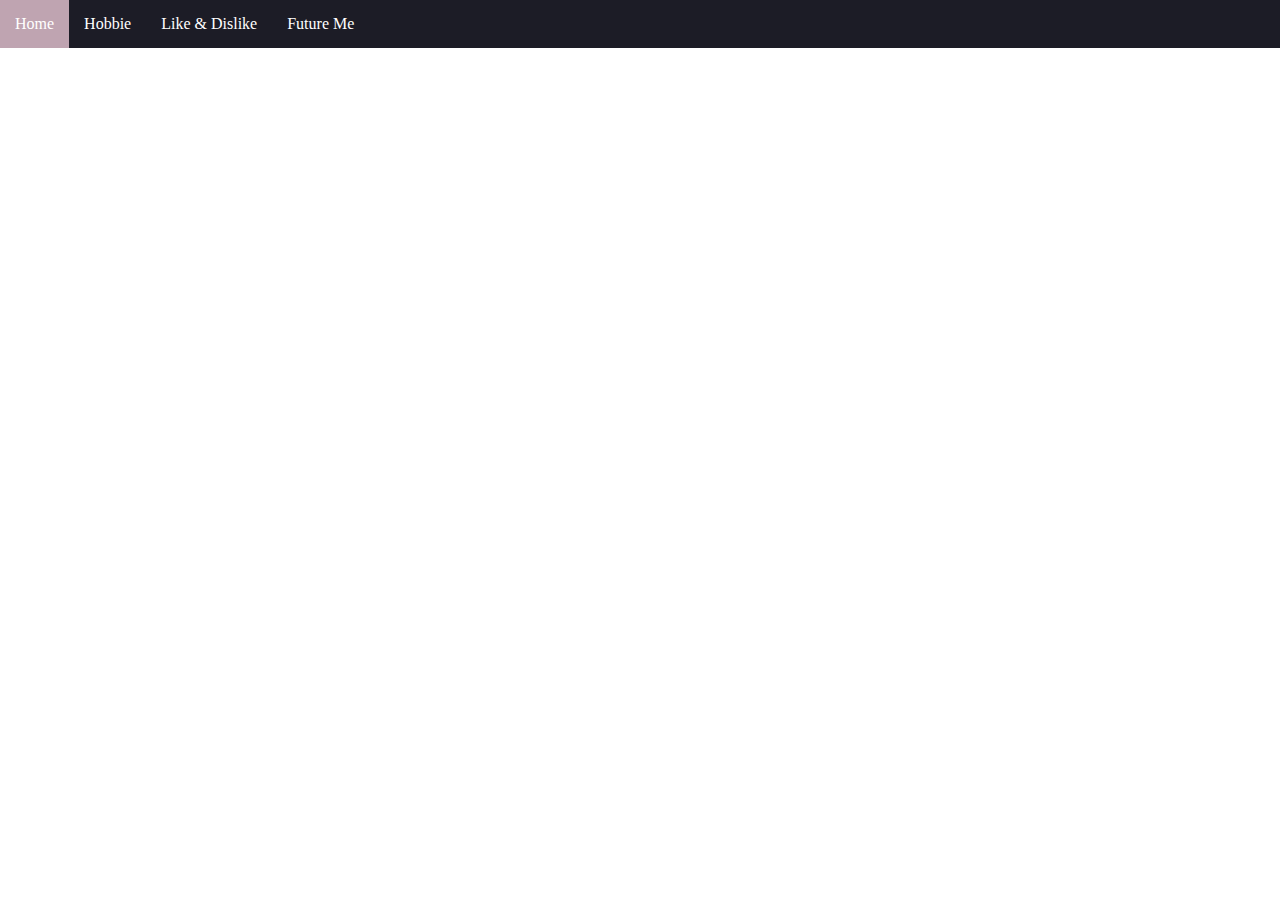
==== index.html @ 5d955048 "Add files via upload" ====
<!Doctype html> 
<head>
    <title>
        About me
    </title>
   
    <link rel="stylesheet" type="text/css" href="./file.css">
</head>

<body>
    <ul>
        <li><a class="active" href="#home">Home</a></li>
        <li><a href="#Hobbies">Hobbie</a></li>
        <li><a href="#like&dislike">Like & Dislike</a></li>
        <li><a href="Future-me">Future Me</a></li>
        <style>
                body {
                    margin:0;
                }
                ul {
                    list-style-type: none;
                    margin: 0;
                    padding: 0;
                    overflow: hidden;
                    background-color:#1C1C26;
                  }
                  
                  li {
                    float: left;
                  }
                  
                  li a {
                    display: block;
                    color: white;
                    text-align: center;
                    padding: 15px 15px;
                    text-decoration: none;
                  }
                  
                  li a:hover:not(.active) {
                    background-color: #1C1C26;
                  }
                  
                  .active {
                    background-color:#BFA4B1 ;
                  }
                </style>
                </sheet>    
</body>
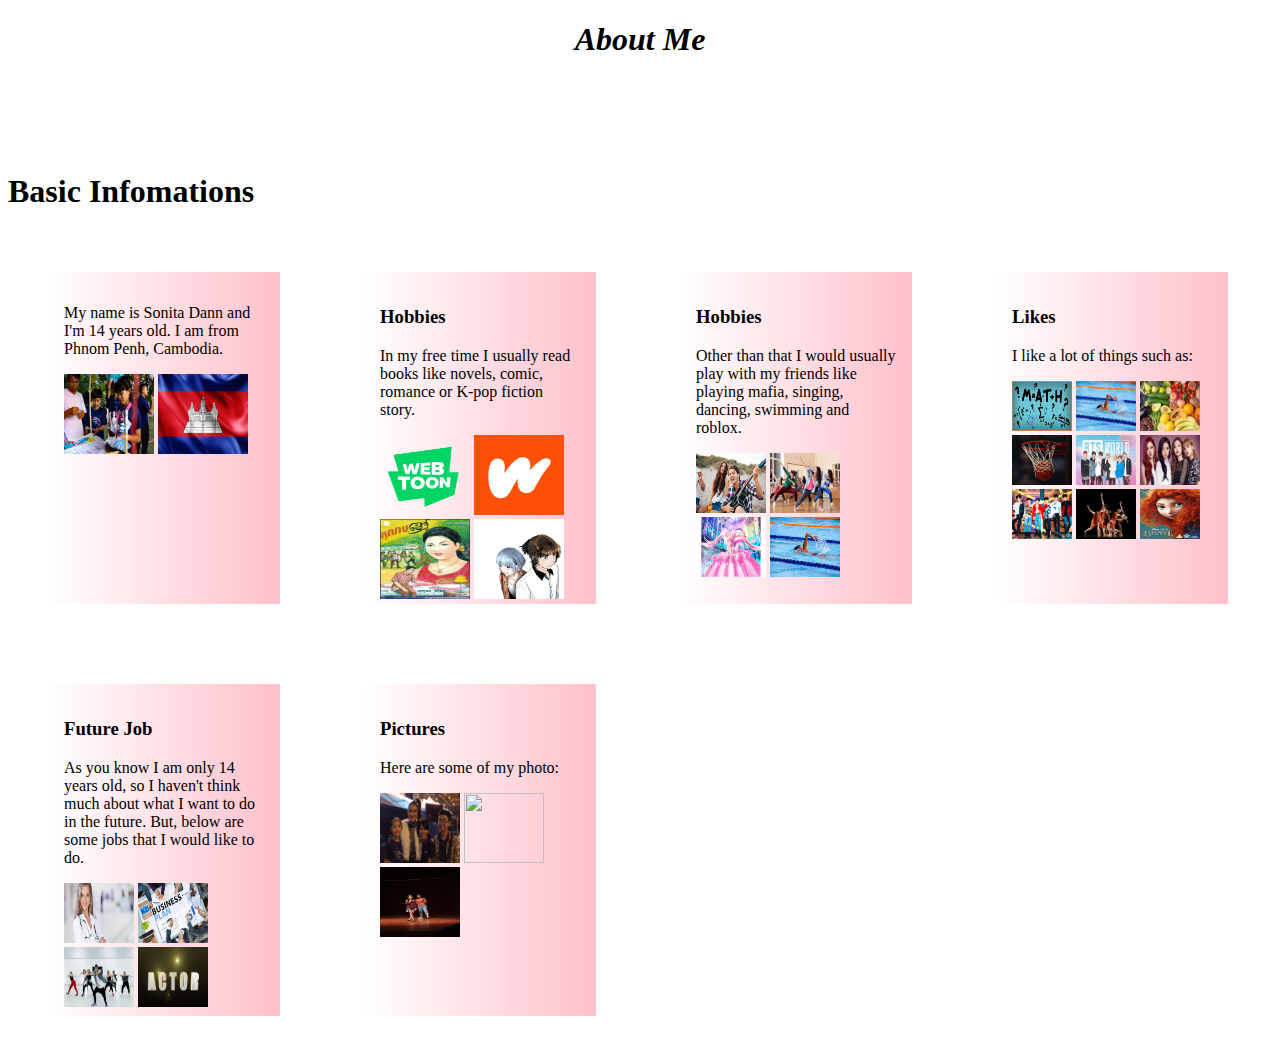
==== commit 2d3ba1f4: "Add files via upload" ====
--- a/index.html
+++ b/index.html
@@ -1,52 +1,66 @@
 <!Doctype html> 
 <head>
     <title>
-        About me
+        Hobbies
     </title>
    
-    <link rel="stylesheet" type="text/css" href="./file.css">
+    <link rel="stylesheet" type="text/css" href="./H.css">
 </head>
 
 <body>
-    <ul>
-        <li><a class="active" href="#home">Home</a></li>
-        <li><a href="#Hobbies">Hobbie</a></li>
-        <li><a href="#like&dislike">Like & Dislike</a></li>
-        <li><a href="Future-me">Future Me</a></li>
-        <style>
-                body {
-                    margin:0;
-                }
-                ul {
-                    list-style-type: none;
-                    margin: 0;
-                    padding: 0;
-                    overflow: hidden;
-                    background-color:#1C1C26;
-                  }
-                  
-                  li {
-                    float: left;
-                  }
-                  
-                  li a {
-                    display: block;
-                    color: white;
-                    text-align: center;
-                    padding: 15px 15px;
-                    text-decoration: none;
-                  }
-                  
-                  li a:hover:not(.active) {
-                    background-color: #1C1C26;
-                  }
-                  
-                  .active {
-                    background-color:#BFA4B1 ;
-                  }
-                </style>
-                </sheet>    
-</body> 
-
-
- 
+    <h1 class="name"><b><i>About Me</i></b></h1>
+    <br>
+    <br>
+    <br>
+    <br>
+    <h1><b>Basic Infomations</b></h1>
+    <div class="container">
+        <p>My name is Sonita Dann and I'm 14 years old. I am from Phnom Penh, Cambodia.</p>
+        <img src="/Images/Sharation.jpg" height="80" width="90">
+        <img src="/Images/cambodia.jpg" height="80" width="90">
+    </div>
+    <div class="container" > 
+        <h3><b>Hobbies</b></h3>
+        <p>In my free time I usually read books like novels, comic, romance or K-pop fiction story.</p>
+        <img src="/Images/Webtoon.png" height="80" width="90">
+        <img src="/Images/Wattpad.jpg" height="80" width="90">
+        <img src="/Images/Novel.Png" height="80" width="90">
+        <img src="/Images/tower.jpg" height="80" width="90">
+    </div>
+    <div class="container">
+        <h3><b>Hobbies</b></h3>
+        <p>Other than that I would usually play with my friends like playing mafia, singing, dancing, swimming and roblox.</p>
+        <img src="/Images/Singing.jpg" height="60" width="70">
+        <img src="/Images/dancing.jpg" height="60" width="70">
+        <img src="/Images/roblox.jpg" height="60" width="70">
+        <img src="/Images/swimming.jpg" height="60" width="70">
+    </div>
+    <div class="container">
+        <h3><b>Likes</b></h3>
+        <p>I like a lot of things such as:</p>
+        <img src="/Images/math.jpg" height="50" width="60">
+        <img src="/Images/swimming.jpg" height="50" width="60">
+        <img src="/Images/foods.webp" height="50" width="60">
+        <img src="/Images/basketball.jpg" height="50" width="60">
+        <img src="/Images/bts.jpg" height="50" width="60">
+        <img src="/Images/blackpink.jpg" height="50" width="60">
+        <img src="/Images/boystory.jpg" height="50" width="60">
+        <img src="/Images/contem.jpg" height="50" width="60">
+        <img src="/Images/brave.jpg" height="50" width="60">
+    </div>
+    <div class="container">
+        <h3><b>Future Job</b></h3>
+        <p>As you know I am only 14 years old, so I haven't think much about what I want to do in the future. But, below are some jobs that I would like to do.</p>
+        <img src="/Images/doctor.jpg" height="60" width="70">
+        <img src="/Images/bussiness.jpg" height="60" width="70">
+        <img src="/Images/hip.jpg" height="60" width="70">
+        <img src="/Images/actor.jpg" height="60" width="70">
+    </div>
+    <div class="container">
+        <h3><b>Pictures</b></h3>
+        <p>Here are some of my photo:</p>
+        <img src="/Images/Famous Singer.jpg" height="70" width="80">
+        <img src="/Images/_JCL1835.jpg" height="70" width="80">
+        <img src="/Images/The Network Play.JPG" height="70" width="80">
+    </div>
+</body>--- a/H.css
+++ b/H.css
@@ -0,0 +1,44 @@
+div {
+    width: 300;
+    border: 15px pink;
+    padding: 80px;
+    margin: 40px;
+    display: inline-block;
+    vertical-align: top;
+    width: 100%;
+    padding: 1rem;
+
+}
+body {
+    background-image: url("https://i.pinimg.com/564x/c1/92/1d/c1921dd9f73833e5a16dcd9ed0417e72.jpg");
+}
+.container {
+    width: 200px;
+    height: 300px;
+    background: linear-gradient(
+        to right, 
+        #ff9e2c 0%,
+        #ff9e2c 50%,
+        #b6701e 50%, 
+        #b6701e 100%
+    );
+    background: linear-gradient(
+        to left,
+        pink,
+        white
+    );
+   
+} 
+
+.name {
+    text-align: center;
+}
+ 
+#A {
+    display: inline;
+}
+
+
+
+
+
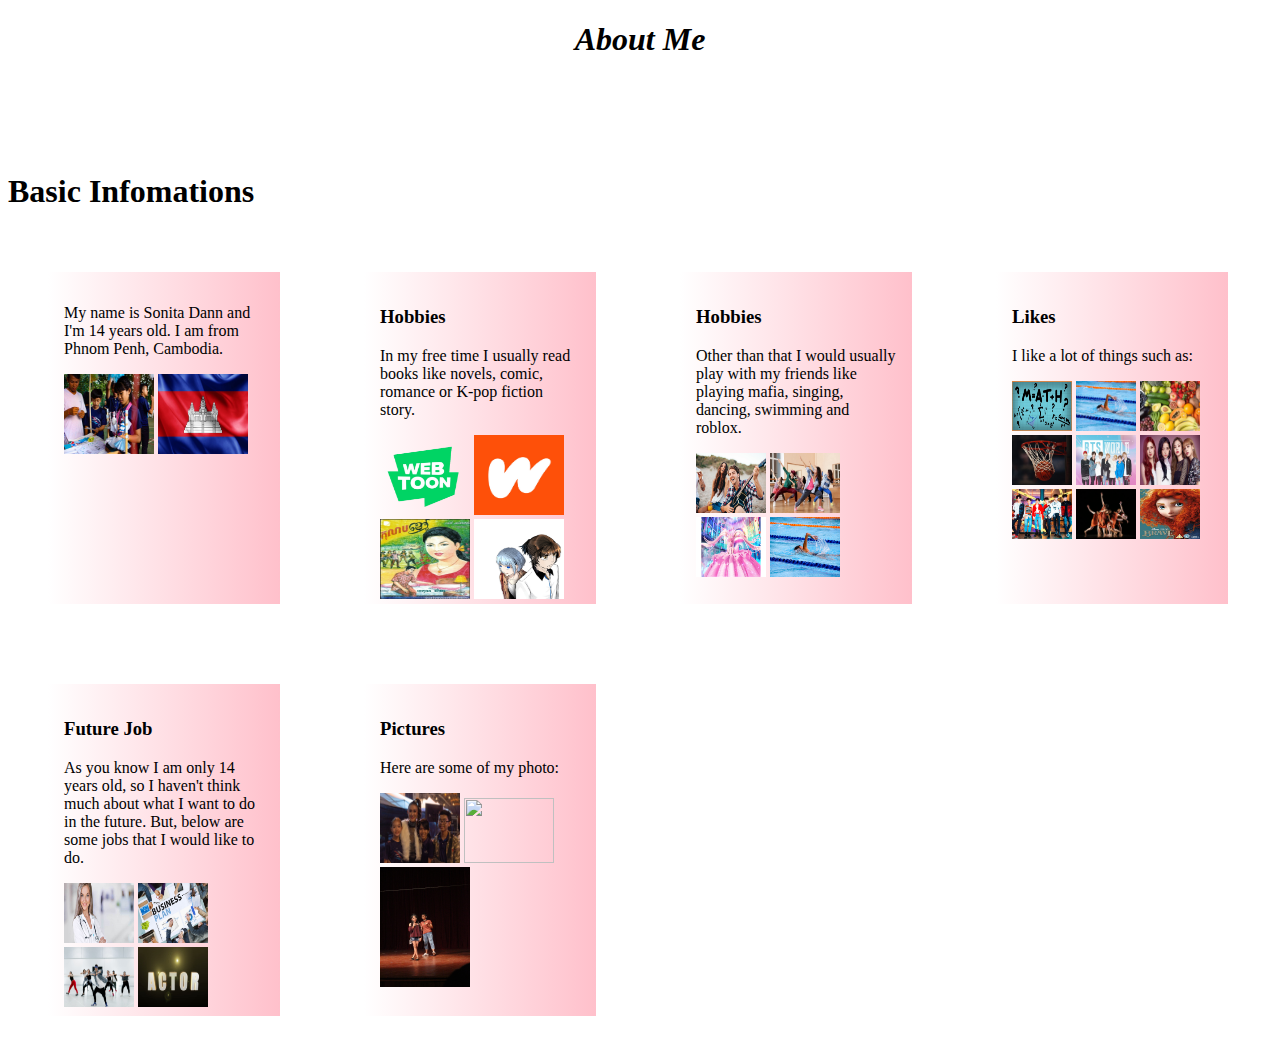
==== commit 8d8ecb56: "Add files via upload" ====
--- a/index.html
+++ b/index.html
@@ -1,7 +1,7 @@
 <!Doctype html> 
 <head>
     <title>
-        Hobbies
+        About Me
     </title>
    
     <link rel="stylesheet" type="text/css" href="./H.css">
@@ -16,51 +16,51 @@
     <h1><b>Basic Infomations</b></h1>
     <div class="container">
         <p>My name is Sonita Dann and I'm 14 years old. I am from Phnom Penh, Cambodia.</p>
-        <img src="/Images/Sharation.jpg" height="80" width="90">
-        <img src="/Images/cambodia.jpg" height="80" width="90">
+        <img src="./Images/Sharation.jpg" height="80" width="90">
+        <img src="./Images/cambodia.jpg" height="80" width="90">
     </div>
     <div class="container" > 
         <h3><b>Hobbies</b></h3>
         <p>In my free time I usually read books like novels, comic, romance or K-pop fiction story.</p>
-        <img src="/Images/Webtoon.png" height="80" width="90">
-        <img src="/Images/Wattpad.jpg" height="80" width="90">
-        <img src="/Images/Novel.Png" height="80" width="90">
-        <img src="/Images/tower.jpg" height="80" width="90">
+        <img src="./Images/Webtoon.png" height="80" width="90">
+        <img src="./Images/Wattpad.jpg" height="80" width="90">
+        <img src="./Images/Novel.Png" height="80" width="90">
+        <img src="./Images/tower.jpg" height="80" width="90">
     </div>
     <div class="container">
         <h3><b>Hobbies</b></h3>
         <p>Other than that I would usually play with my friends like playing mafia, singing, dancing, swimming and roblox.</p>
-        <img src="/Images/Singing.jpg" height="60" width="70">
-        <img src="/Images/dancing.jpg" height="60" width="70">
-        <img src="/Images/roblox.jpg" height="60" width="70">
-        <img src="/Images/swimming.jpg" height="60" width="70">
+        <img src="./Images/Singing.jpg" height="60" width="70">
+        <img src="./Images/dancing.jpg" height="60" width="70">
+        <img src="./Images/roblox.jpg" height="60" width="70">
+        <img src="./Images/swimming.jpg" height="60" width="70">
     </div>
     <div class="container">
         <h3><b>Likes</b></h3>
         <p>I like a lot of things such as:</p>
-        <img src="/Images/math.jpg" height="50" width="60">
-        <img src="/Images/swimming.jpg" height="50" width="60">
-        <img src="/Images/foods.webp" height="50" width="60">
-        <img src="/Images/basketball.jpg" height="50" width="60">
-        <img src="/Images/bts.jpg" height="50" width="60">
-        <img src="/Images/blackpink.jpg" height="50" width="60">
-        <img src="/Images/boystory.jpg" height="50" width="60">
-        <img src="/Images/contem.jpg" height="50" width="60">
-        <img src="/Images/brave.jpg" height="50" width="60">
+        <img src="./Images/math.jpg" height="50" width="60">
+        <img src="./Images/swimming.jpg" height="50" width="60">
+        <img src="./Images/foods.webp" height="50" width="60">
+        <img src="./Images/basketball.jpg" height="50" width="60">
+        <img src="./Images/bts.jpg" height="50" width="60">
+        <img src="./Images/blackpink.jpg" height="50" width="60">
+        <img src="./Images/boystory.jpg" height="50" width="60">
+        <img src="./Images/contem.jpg" height="50" width="60">
+        <img src="./Images/brave.jpg" height="50" width="60">
     </div>
     <div class="container">
         <h3><b>Future Job</b></h3>
         <p>As you know I am only 14 years old, so I haven't think much about what I want to do in the future. But, below are some jobs that I would like to do.</p>
-        <img src="/Images/doctor.jpg" height="60" width="70">
-        <img src="/Images/bussiness.jpg" height="60" width="70">
-        <img src="/Images/hip.jpg" height="60" width="70">
-        <img src="/Images/actor.jpg" height="60" width="70">
+        <img src="./Images/doctor.jpg" height="60" width="70">
+        <img src="./Images/bussiness.jpg" height="60" width="70">
+        <img src="./Images/hip.jpg" height="60" width="70">
+        <img src="./Images/actor.jpg" height="60" width="70">
     </div>
     <div class="container">
         <h3><b>Pictures</b></h3>
         <p>Here are some of my photo:</p>
-        <img src="/Images/Famous Singer.jpg" height="70" width="80">
-        <img src="/Images/_JCL1835.jpg" height="70" width="80">
-        <img src="/Images/The Network Play.JPG" height="70" width="80">
+        <img src="./Images/Famous Singer.jpg" height="70" width="80">
+        <img src="./Images/_JCL1835.jpg" height="65" width="90">
+        <img src="./Images/The Network Play.JPG" height="120" width="90">
     </div>
 </body>